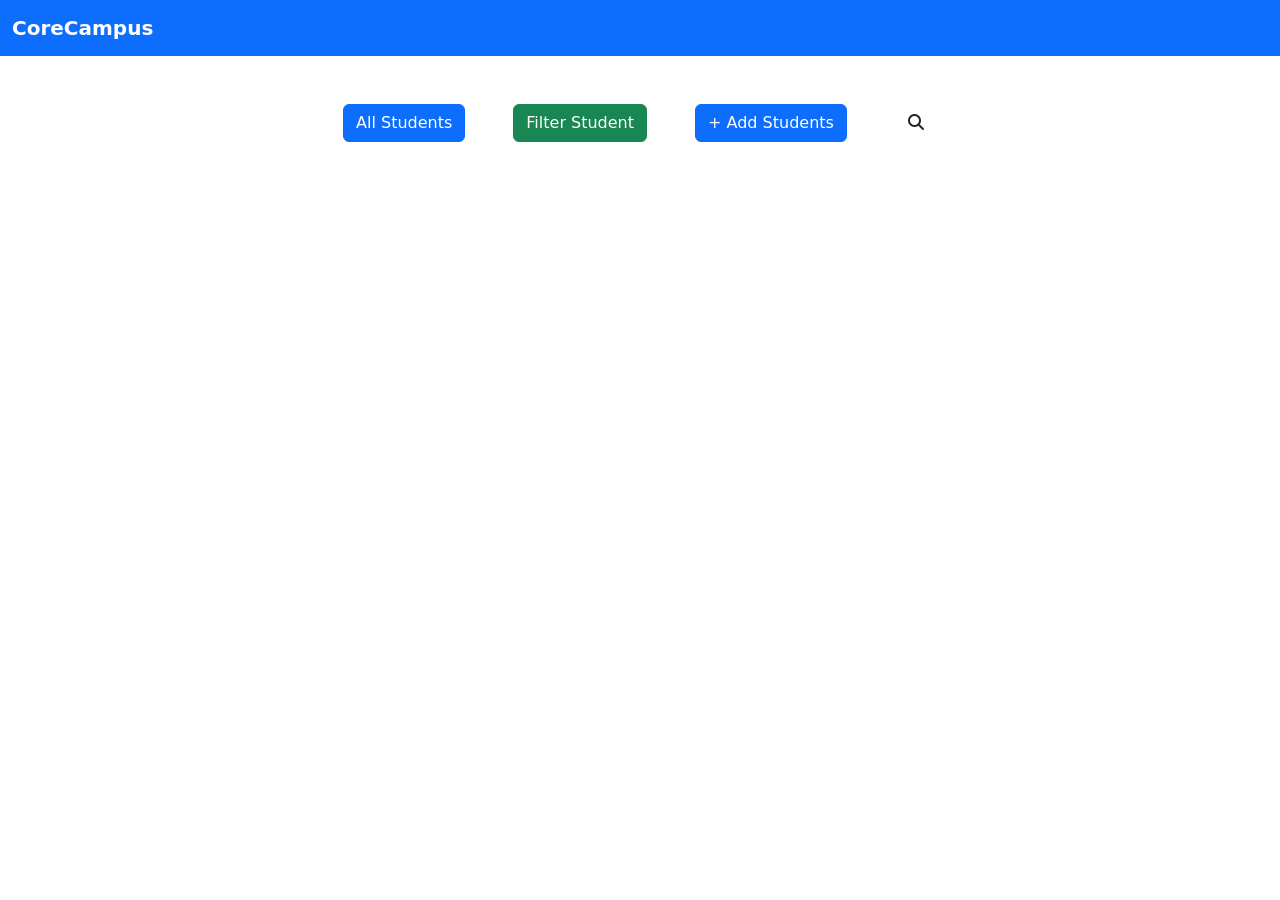
==== student.html @ b46cf9d8 "student" ====
<!doctype html>
<html lang="en">
  <head>
    <meta charset="UTF-8" />
    <meta name="viewport" content="width=device-width, initial-scale=1.0" />
    <title>Document</title>
    <link rel="stylesheet" href="styles.css" />
    <link
      href="https://cdn.jsdelivr.net/npm/bootstrap@5.0.2/dist/css/bootstrap.min.css"
      rel="stylesheet"
      integrity="sha384-EVSTQN3/azprG1Anm3QDgpJLIm9Nao0Yz1ztcQTwFspd3yD65VohhpuuCOmLASjC"
      crossorigin="anonymous"
    />
    <link
      rel="stylesheet"
      href="https://cdnjs.cloudflare.com/ajax/libs/font-awesome/6.7.2/css/all.min.css"
    />
  </head>
  <body>
    <nav class="navbar navbar-expand-lg navbar-dark bg-primary">
      <div class="container-fluid">
        <a class="navbar-brand fw-bold" href="#">CoreCampus</a>
        <button
          class="navbar-toggler"
          type="button"
          data-bs-toggle="collapse"
          data-bs-target="#navbarSupportedContent"
          aria-controls="navbarSupportedContent"
          aria-expanded="false"
          aria-label="Toggle navigation"
        >
          <span class="navbar-toggler-icon"></span>
        </button>
      </div>
    </nav>

    <!-- Options -->
    <div class="container mt-5 w-50">
      <div class="btn-container d-flex justify-content-center gap-5">
        <button class="btn btn-primary" id="allStudents">All Students</button>
        <button class="btn btn-success">Filter Student</button>

        <button
          class="btn btn-primary"
          data-bs-toggle="modal"
          data-bs-target="#addStudentModal"
        >
          + Add Students
        </button>
        <button class="btn">
          <i class="fa-solid fa-magnifying-glass"></i>
        </button>
      </div>
    </div>

    <!--Add student modal-->
    <div
      class="modal fade mt-5"
      id="addStudentModal"
      data-bs-backdrop="static"
      data-bs-keyboard="false"
      tabindex="-1"
      aria-labelledby="addStudentModalLabel"
      aria-hidden="true"
    >
      <div class="modal-dialog">
        <div class="modal-content">
          <div class="modal-header">
            <h5 class="modal-title" id="addStudentModalLabel" >Add Student</h5>
            <button
              type="button"
              class="btn-close"
              data-bs-dismiss="modal"
              aria-label="Close"
            ></button>
          </div>
          <div class="modal-body">
            <div class="mt-3">
              <label for="rollno" class="form-label"
                >Roll No <span class="required">*</span></label
              >
              <input type="text" class="form-control" id="rollno" />
            </div>

            <div class="mt-3">
              <label for="Name" class="form-label">Enter the Student Name <span class="required">*</span> </label>  
              <input type="text" class="form-control" id="name"> 
            </div>

            <!-- <div class="mt-3">
              <label for="" class="form-label"></label>
            </div> -->

          </div>
          <div class="modal-footer">
            <button
              type="button"
              class="btn btn-secondary"
              data-bs-dismiss="modal"
            >
              Close
            </button>
            <button type="button" class="btn btn-primary " id="addStudent">+ Add Student</button>
          </div>
        </div>
      </div>
    </div>

    <script src="https://cdn.jsdelivr.net/npm/bootstrap@5.3.8/dist/js/bootstrap.bundle.min.js"></script>
    <script src="script.js"></script>
  </body>
</html>
---- styles.css ----
.blue{
    color:#e3f2fd !important ;  
}
.student-footer{
    background-color:rgb(38, 125, 255) !important; 
} 

.card{
    cursor: pointer;
}

.required{
    color: red;
}
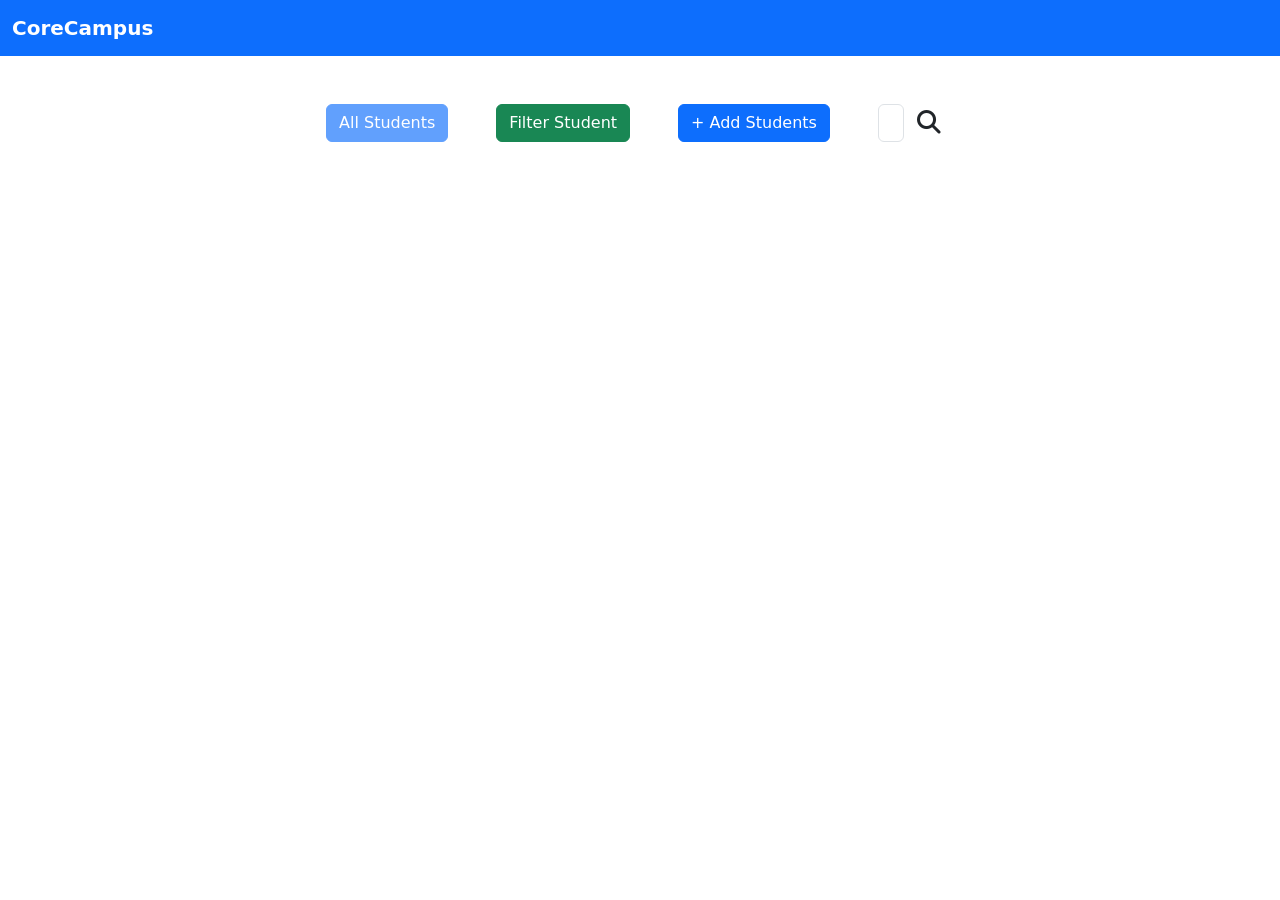
==== commit 40a6b435: "filter and search" ====
--- a/student.html
+++ b/student.html
@@ -36,20 +36,34 @@
 
     <!-- Options -->
     <div class="container mt-5 w-50">
-      <div class="btn-container d-flex justify-content-center gap-5">
-        <button class="btn btn-primary" id="allStudents">All Students</button>
-        <button class="btn btn-success">Filter Student</button>
-
+      <div
+        class="btn-container d-flex justify-content-center align-items-center gap-5"
+      >
+        <button class="btn btn-primary text-nowrap" id="allStudents">
+          All Students
+        </button>
         <button
-          class="btn btn-primary"
+          class="btn btn-success text-nowrap"
+          id="filterStudent"
+          data-bs-toggle="modal"
+          data-bs-target="#filterStudentModal"
+        >
+          Filter Student
+        </button>
+
+        <button
+          class="btn btn-primary text-nowrap"
           data-bs-toggle="modal"
           data-bs-target="#addStudentModal"
         >
           + Add Students
         </button>
-        <button class="btn">
-          <i class="fa-solid fa-magnifying-glass"></i>
-        </button>
+        <div class="serach d-flex align-items-center">
+          <input type="text" class="form-control searchInput" />
+          <button class="btn" id="searchButton">
+            <i class="fa-solid fa-magnifying-glass fa-xl"></i>
+          </button>
+        </div>
       </div>
     </div>
 
@@ -66,7 +80,7 @@
       <div class="modal-dialog">
         <div class="modal-content">
           <div class="modal-header">
-            <h5 class="modal-title" id="addStudentModalLabel" >Add Student</h5>
+            <h5 class="modal-title" id="addStudentModalLabel">Add Student</h5>
             <button
               type="button"
               class="btn-close"
@@ -83,14 +97,37 @@
             </div>
 
             <div class="mt-3">
-              <label for="Name" class="form-label">Enter the Student Name <span class="required">*</span> </label>  
-              <input type="text" class="form-control" id="name"> 
-            </div>
-
-            <!-- <div class="mt-3">
-              <label for="" class="form-label"></label>
-            </div> -->
-
+              <label for="Name" class="form-label"
+                >Enter the Student Name <span class="required">*</span>
+              </label>
+              <input type="text" class="form-control" id="name" />
+            </div>
+
+            <div class="mt-3">
+              <label for="class" class="form-label"
+                >Select class<span class="required">*</span></label
+              >
+              <select name="class" id="studentClass" class="form-control">
+                <option value="None"></option>
+                <option value="I">I</option>
+                <option value="II">II</option>
+                <option value="III">III</option>
+                <option value="IV">IV</option>
+                <option value="V">V</option>
+              </select>
+            </div>
+
+            <div class="mt-3">
+              <label for="section" class="form-label"
+                >Select Section <span class="required">*</span></label
+              >
+              <select name="section" id="studentSection" class="form-control">
+                <option value="None"></option>
+                <option value="A">A</option>
+                <option value="B">B</option>
+                <option value="C">C</option>
+              </select>
+            </div>
           </div>
           <div class="modal-footer">
             <button
@@ -100,11 +137,224 @@
             >
               Close
             </button>
-            <button type="button" class="btn btn-primary " id="addStudent">+ Add Student</button>
+            <button type="button" class="btn btn-primary" id="addStudent">
+              + Add Student
+            </button>
           </div>
         </div>
       </div>
     </div>
+
+    <!--Filter student modal-->
+    <div
+      class="modal fade"
+      id="filterStudentModal"
+      data-bs-backdrop="static"
+      data-bs-keyboard="false"
+      tabindex="-1"
+      aria-labelledby="filterStudentLabel"
+      aria-hidden="true"
+    >
+      <div class="modal-dialog">
+        <div class="modal-content">
+          <div class="modal-header">
+            <h1 class="modal-title fs-5" id="filterStudentLabel">
+              Filter Student
+            </h1>
+            <button
+              type="button"
+              class="btn-close"
+              data-bs-dismiss="modal"
+              aria-label="Close"
+            ></button>
+          </div>
+
+          <div class="modal-body">
+            <div class="mt-3 d-flex align-items-center gap-3">
+              <label for="rollno" class="form-label fs-5">Roll No </label>
+              <i class="fa-solid fa-arrow-up-1-9 fa-xl rollnoAsc"></i>
+              <i class="fa-solid fa-arrow-up-9-1 fa-xl rollnoDesc"></i>
+            </div>
+
+            <div class="mt-3 d-flex align-items-center gap-3">
+              <label for="namefilter" class="form-label fs-5">Name </label>
+              <i class="fa-solid fa-arrow-up-a-z fa-xl nameAscending"></i>
+              <i class="fa-solid fa-arrow-down-z-a fa-xl nameDescending"></i>
+            </div>
+
+            <div class="mt-3">
+              <button
+                class="btn btn-outline-primary dropdown-toggle"
+                data-bs-toggle="dropdown"
+              >
+                Classes
+              </button>
+              <i class="fa-solid fa-arrow-up-1-9 fa-xl classAsc"></i>
+              <i class="fa-solid fa-arrow-up-9-1 fa-xl classDesc"></i>
+              <ul class="dropdown-menu p-3">
+                <li>
+                  <input
+                    type="checkbox"
+                    value="All"
+                    class="class-filter"
+                    checked
+                    disabled
+                  />All Classes
+                </li>
+                <li>
+                  <input type="checkbox" value="I" class="class-filter" /> Class
+                  1
+                </li>
+                <li>
+                  <input type="checkbox" value="II" class="class-filter" />
+                  Class 2
+                </li>
+                <li>
+                  <input type="checkbox" value="II" class="class-filter" />
+                  Class 3
+                </li>
+                <li>
+                  <input type="checkbox" value="IV" class="class-filter" />
+                  Class 4
+                </li>
+                <li>
+                  <input type="checkbox" value="V" class="class-filter" /> Class
+                  5
+                </li>
+              </ul>
+            </div>
+
+            <div class="mt-3">
+              <button
+                class="btn btn-outline-info dropdown-toggle"
+                data-bs-toggle="dropdown"
+              >
+                Section
+              </button>
+              <i class="fa-solid fa-arrow-up-1-9 fa-xl sectionAsc"></i>
+              <i class="fa-solid fa-arrow-up-9-1 fa-xl sectionDesc"></i>
+              <ul class="dropdown-menu p-3">
+                <li>
+                  <input
+                    type="checkbox"
+                    value="All"
+                    class="section-filter"
+                    disabled
+                    checked
+                  />All Sections
+                </li>
+                <li>
+                  <input type="checkbox" value="A" class="section-filter" />A
+                </li>
+                <li>
+                  <input type="checkbox" value="B" class="section-filter" />B
+                </li>
+                <li>
+                  <input type="checkbox" value="C" class="section-filter" />C
+                </li>
+              </ul>
+            </div>
+          </div>
+          <div class="modal-footer">
+            <button
+              type="button"
+              class="btn btn-secondary"
+              data-bs-dismiss="modal"
+            >
+              Close
+            </button>
+            <button type="button" class="btn btn-success" id="filterButton">
+              filter
+            </button>
+          </div>
+        </div>
+      </div>
+    </div>
+
+    <!--edit student modal-->
+    <div
+      class="modal fade"
+      id="editStudent"
+      data-bs-backdrop="static"
+      data-bs-keyboard="false"
+      tabindex="-1"
+      aria-labelledby="editStudentLabel"
+      aria-hidden="true"
+    >
+      <div class="modal-dialog">
+        <div class="modal-content">
+          <div class="modal-header">
+            <h1 class="modal-title fs-5" id="editStudentLabel">
+              Edit Student
+            </h1>
+            <button
+              type="button"
+              class="btn-close"
+              data-bs-dismiss="modal"
+              aria-label="Close"
+            ></button>
+          </div>
+          <div class="modal-body">
+
+
+            <div class="mt-3">
+              <label for="rollno" class="form-label"
+                >Roll No <span class="required">*</span></label
+              >
+              <input type="text" class="form-control" id="editRollno" />
+            </div>
+
+            <div class="mt-3">
+              <label for="Name" class="form-label"
+                >Enter the Student Name <span class="required">*</span>
+              </label>
+              <input type="text" class="form-control" id="editName" />
+            </div>
+
+            <div class="mt-3">
+              <label for="class" class="form-label"
+                >Select class<span class="required">*</span></label
+              >
+              <select name="class" id="editStudentClass" class="form-control">
+                <option value="None"></option>
+                <option value="I">I</option>
+                <option value="II">II</option>
+                <option value="III">III</option>
+                <option value="IV">IV</option>
+                <option value="V">V</option>
+              </select>
+            </div>
+
+            <div class="mt-3">
+              <label for="section" class="form-label"
+                >Select Section <span class="required">*</span></label
+              >
+              <select name="section" id="editStudentSection" class="form-control">
+                <option value="None"></option>
+                <option value="A">A</option>
+                <option value="B">B</option>
+                <option value="C">C</option>
+              </select>
+            </div>
+          </div>
+          <div class="modal-footer">
+            <button
+              type="button"
+              class="btn btn-secondary"
+              data-bs-dismiss="modal"
+            >
+              Close
+            </button>
+            <button type="button" class="btn btn-primary">Understood</button>
+          </div>
+        </div>
+      </div>
+    </div>
+
+    <!--search options-->
+
+    <!--student display-->
+    <table class="table container border w-50 mt-5"></table>
 
     <script src="https://cdn.jsdelivr.net/npm/bootstrap@5.3.8/dist/js/bootstrap.bundle.min.js"></script>
     <script src="script.js"></script>
--- a/styles.css
+++ b/styles.css
@@ -13,3 +13,15 @@
     color: red;
 }
 
+i{
+    cursor: pointer;
+}
+
+.clicked {
+    color: rgb(13, 110, 253); 
+    transform: scale(1.2); 
+}
+
+.searchInput{
+    transition: 0.7s;
+}
